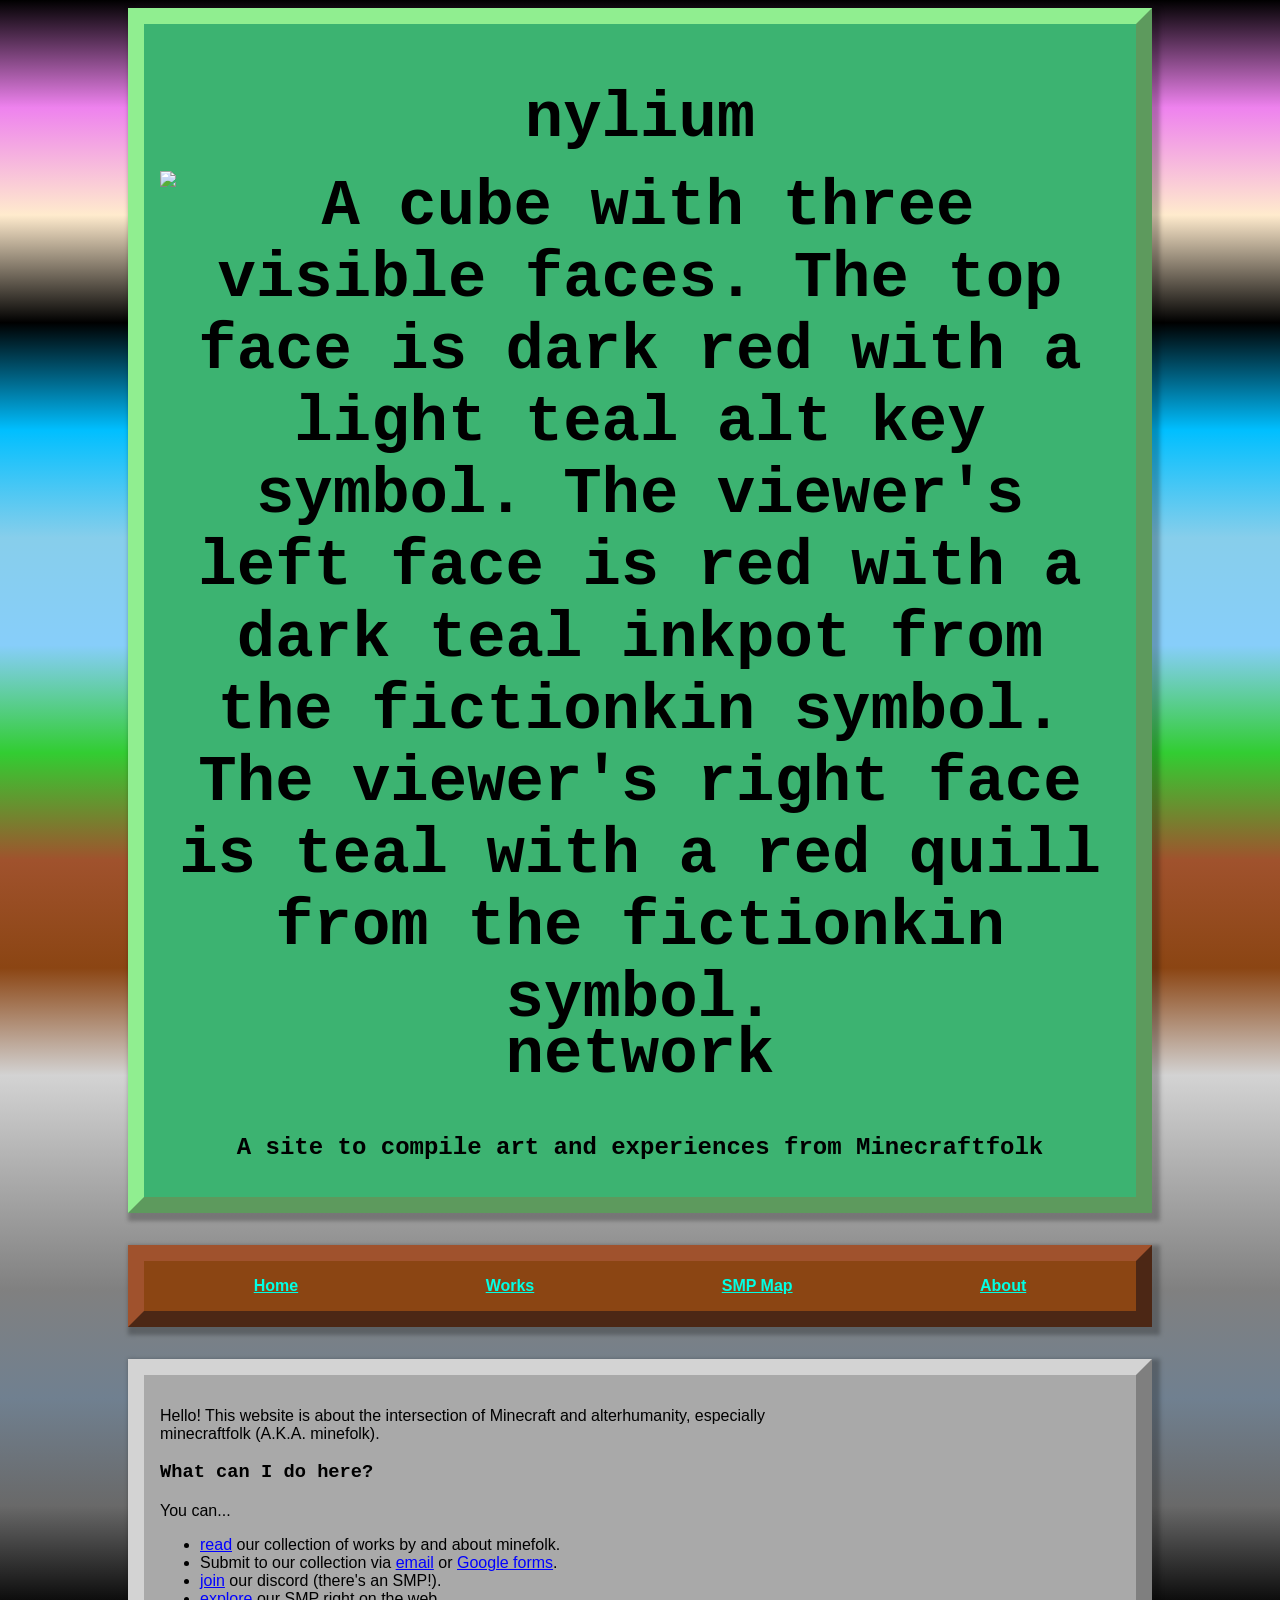
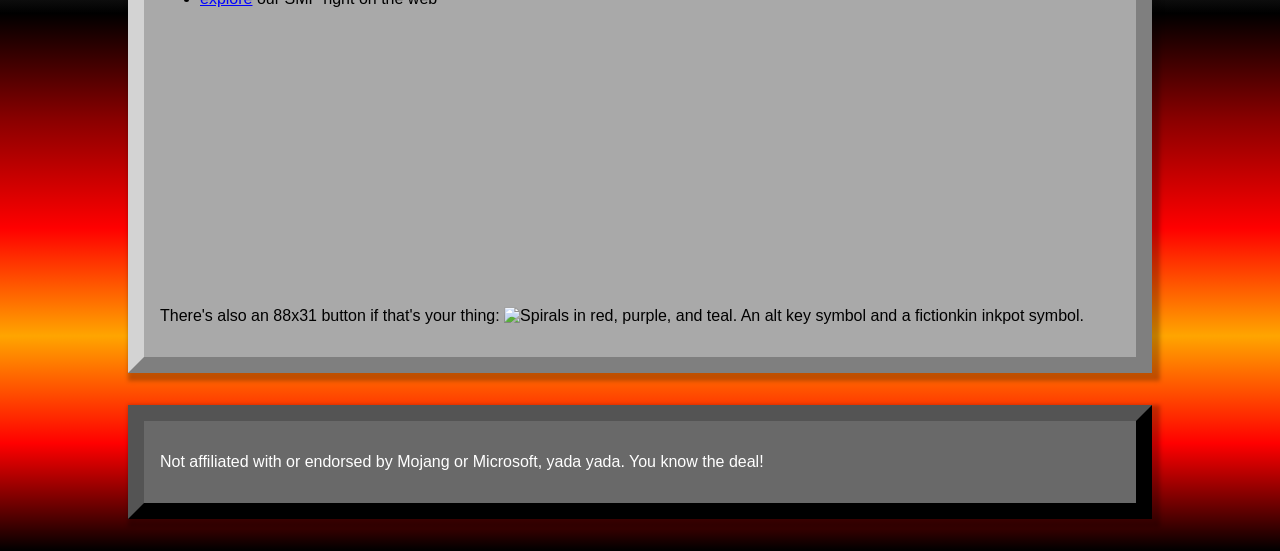
==== index.html @ a8788edf "Revert "reorganize to prepare for multiple sites, begin base site work" This reverts commit a04b319a" ====
<!DOCTYPE html>
<html>
<head>
    <meta charset="utf-8">
    <title>Nylium Network</title>
    <meta name="viewport" content="width=device-width, initial-scale=1.0">
    <meta name="author" content="Voxel(s)">

    <meta property="og:type" content="website">
    <meta property="og:title" content="Nylium Network" />
    <meta property="og:description" content="A site to compile art and experiences from Minecraftfolk" />
    <meta property="og:url" content="https://nylium.network" />
    <meta property="og:image" content="https://nylium.network/image/nylium-block.svg" />
    
    <link rel="stylesheet" type="text/css" href="/style.css">
    <link rel="stylesheet" type="text/css" href="/font/otf_Minecraft.css">
    <link rel="icon" type="image" href="/image/nylium-block.svg">
</head>
<body>
    <header>
        <h1>nylium<img title="Nylium Cube" class="intext-image" src="image/nylium-block_symbols.svg" alt="A cube with three visible faces. The top face is dark red with a light teal alt key symbol. The viewer's left face is red with a dark teal inkpot from the fictionkin symbol. The viewer's right face is teal with a red quill from the fictionkin symbol.">network</h1>
        <h2>A site to compile art and experiences from Minecraftfolk</h2>
    </header>
    <nav>
        <ul>
            <li><a href="#">Home</a></li>
            <li><a href="/works">Works</a></li>
            <li><a href="https://map.nylium.network">SMP Map</a></li>
            <li><a href="/about">About</a></li>
        </ul>
    </nav>
    <main>
        <div style="display: flex;">
            <div>
                <p>Hello! This website is about the intersection of Minecraft and alterhumanity, especially minecraftfolk (A.K.A. minefolk).</p>
            
                <h3>What can I do here?</h3>
                <p>You can...</p>
                <ul>
                    <li><a href="works.html">read</a> our collection of works by and about minefolk.</li>
                    <li>Submit to our collection via <a href="mailto:admin@nylium.network">email</a> or <a href="https://forms.gle/qWLHz3mpgCmX94G9A" target="_blank">Google forms</a>.</li>
                    <li><a href="https://discord.gg/TY9Wrq2vxv" target="_blank">join</a> our discord (there's an SMP!).</li>
                    <li><a href="https://map.nylium.network">explore</a> our SMP right on the web</li>
                </ul>
            </div>
            <iframe id="discord" src="https://discord.com/widget?id=1126953518562025644&theme=dark" width="350" height="500" allowtransparency="true" frameborder="0" sandbox="allow-popups allow-popups-to-escape-sandbox allow-same-origin allow-scripts"></iframe>
        </div>
        <p>There's also an 88x31 button if that's your thing: <img title="site button" src="image/88x31button.png" alt="Spirals in red, purple, and teal. An alt key symbol and a fictionkin inkpot symbol.">
    </main>
    <footer>
        <p>Not affiliated with or endorsed by Mojang or Microsoft, yada yada. You know the deal!</p>
    </footer>
</body>
---- style.css ----
html {
    -webkit-text-size-adjust: 100%; /* Prevent font scaling in landscape while allowing user zoom */
    min-height: 100%;
    background: linear-gradient(black, violet, blanchedalmond, black, deepskyblue, skyblue, lightskyblue, limegreen, sienna, saddlebrown, lightgray, darkgray, gray, slategray, dimgray, black, darkred, red, orange, red, black);
    background-repeat: no-repeat;
    background-size: cover;
}
body {
    font-family: 'Lucida Sans', 'Lucida Sans Regular', 'Lucida Grande', 'Lucida Sans Unicode', Geneva, Verdana, sans-serif;
}
header, nav, main, footer {
    padding: 1em;
    margin-bottom: 2em;
    box-shadow: .25em .25em .25em .25em rgb(0 0 0 / 25%);
}
header {
    background-color: MediumSeaGreen;
    text-align: center;
    border: .5em outset lightgreen;

    h1 {
        font-size: 300%;
    }
}
nav {
    background-color: saddlebrown;
    border: .5em outset sienna;

    ul {
        margin: 0;
        list-style-type: none;
        display: flex;
        justify-content: space-around;
        font-weight: bold;
        padding: 0;
    }

    a, a:visited {
        color: rgb(0, 255, 229);
    }
}
main {
    background: darkgray;
    max-width: 100%;
    border: .5em outset lightgray;
}
footer {
    background-color: dimgray;
    color: white;
    border: .5em outset black;
}

h1, h2, h3, h4, h5, h6 {
    font-family: Minecraft, 'Courier New', Courier, monospace
}

a, a:visited {
    color: blue;
}
img {
    max-width: 100%;
}

.break-all {
    word-wrap: break-word;
    word-break: break-all;
}

.flat-list {
    display: flex;
    padding: 0;
}
.flat-list::after {
    content: " |";
}
.flat-list li {
    display: inline;
    margin-left: 0.5em;
}
.flat-list li::before {
    content: " | ";
}

.works-list {
    max-width: 100%;
}

.intext-image {
    height: 1em;
    position: relative;
    bottom: -.25em;
}

.work-summary {
    border: .15em solid black;
    margin-bottom: 1em;
    border-radius: 1em;
    background-color: lightgray;
    padding: .5em;
    max-width: 100%;
    color: black;

    a {
        word-break: break-all;
        color: blue;
    }
    table {
        border-collapse: collapse;
        width: 100%;
        max-height: 100%;
    }
    th {
        text-align: left;
        padding-right: 1em;
    }
    th, td {
        padding: .5em 0;
        max-width: 100%;
    }
    tr {
        border: black .1em;
        border-style: solid none;
        display: flex;
        justify-content: space-between;
        flex-wrap: wrap;
        width: 100%;
    }
}

@media only screen and (min-width: 600px) {
    header h1 {
        font-size: 400%;
    }
}

@media only screen and (min-width: 768px) {
    .work-summary tr {
        display: table-row;
    }
    .work-summary td {
        text-align: right;
    }
}

@media only screen and (min-width: 1200px) {
    body {
        margin: .5em 8em;
    }
    header, nav, main, footer {
        border-width: 1em;
    }
    .works-list {
        display: grid;
        grid-template-columns: 33% 34% 33%;
    }
}
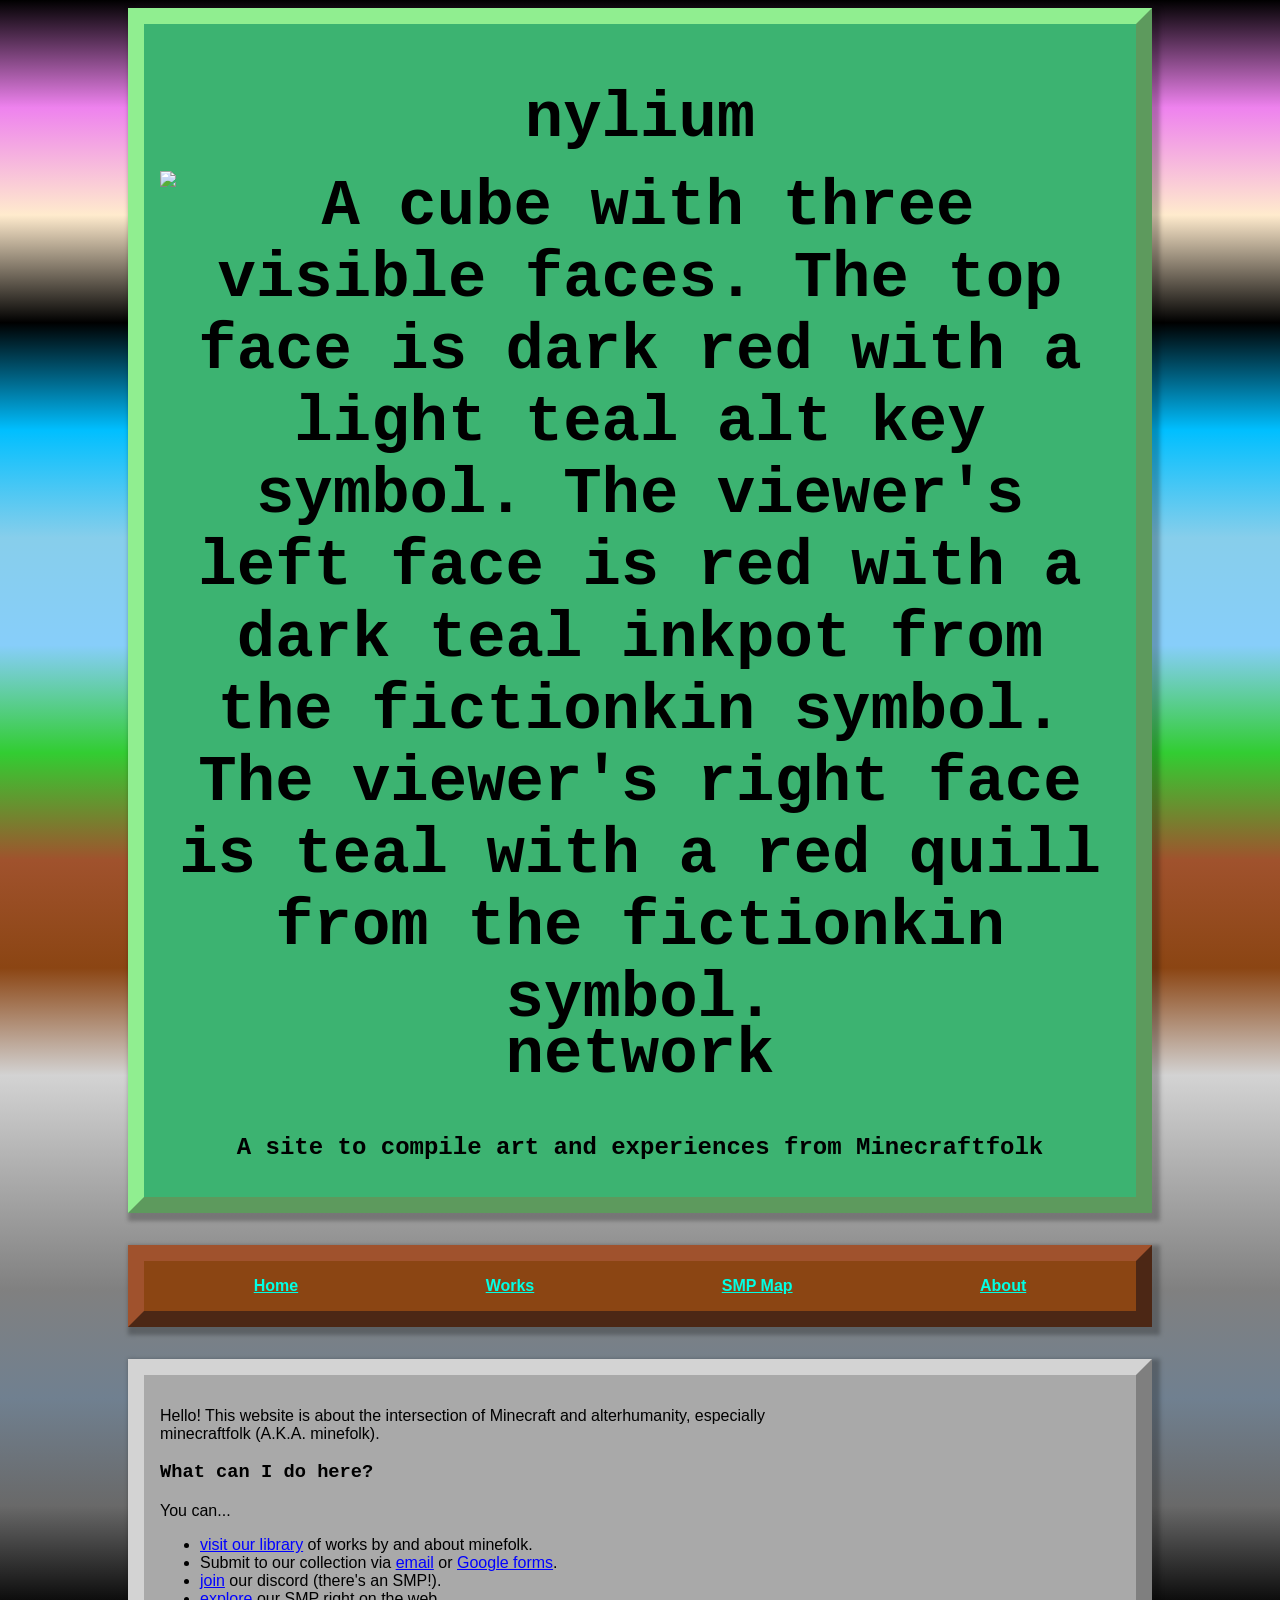
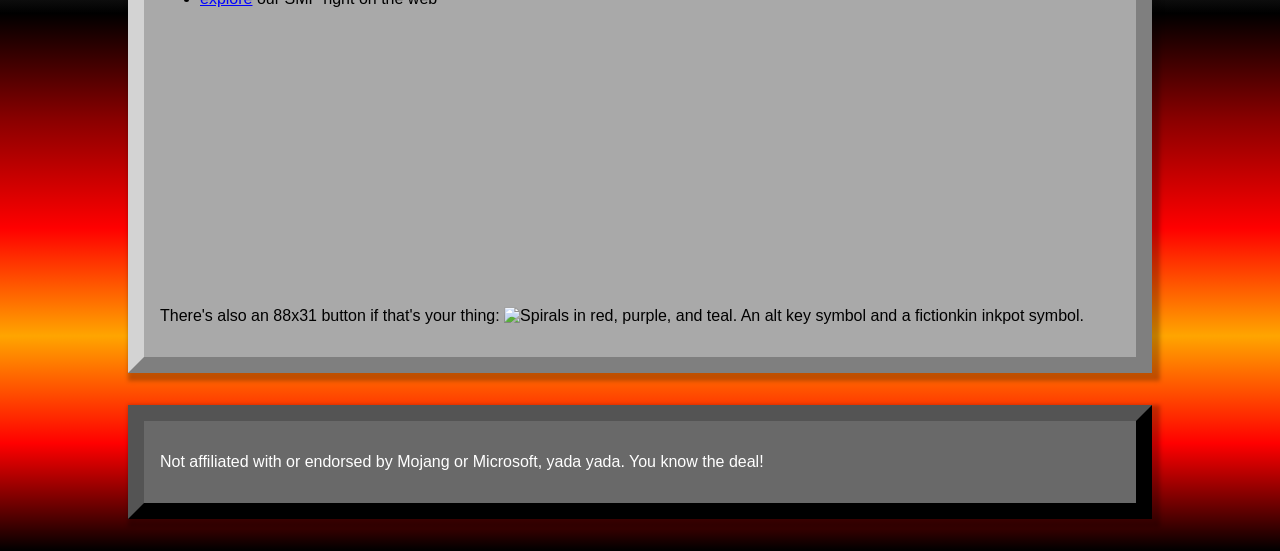
==== commit 58d941df: "fix minor issues in home page, fix path of on-site works" ====
--- a/index.html
+++ b/index.html
@@ -30,14 +30,14 @@
         </ul>
     </nav>
     <main>
-        <div style="display: flex;">
+        <div style="display: flex; justify-content: space-between;">
             <div>
                 <p>Hello! This website is about the intersection of Minecraft and alterhumanity, especially minecraftfolk (A.K.A. minefolk).</p>
             
                 <h3>What can I do here?</h3>
                 <p>You can...</p>
                 <ul>
-                    <li><a href="works.html">read</a> our collection of works by and about minefolk.</li>
+                    <li><a href="/works">visit our library</a> of works by and about minefolk.</li>
                     <li>Submit to our collection via <a href="mailto:admin@nylium.network">email</a> or <a href="https://forms.gle/qWLHz3mpgCmX94G9A" target="_blank">Google forms</a>.</li>
                     <li><a href="https://discord.gg/TY9Wrq2vxv" target="_blank">join</a> our discord (there's an SMP!).</li>
                     <li><a href="https://map.nylium.network">explore</a> our SMP right on the web</li>
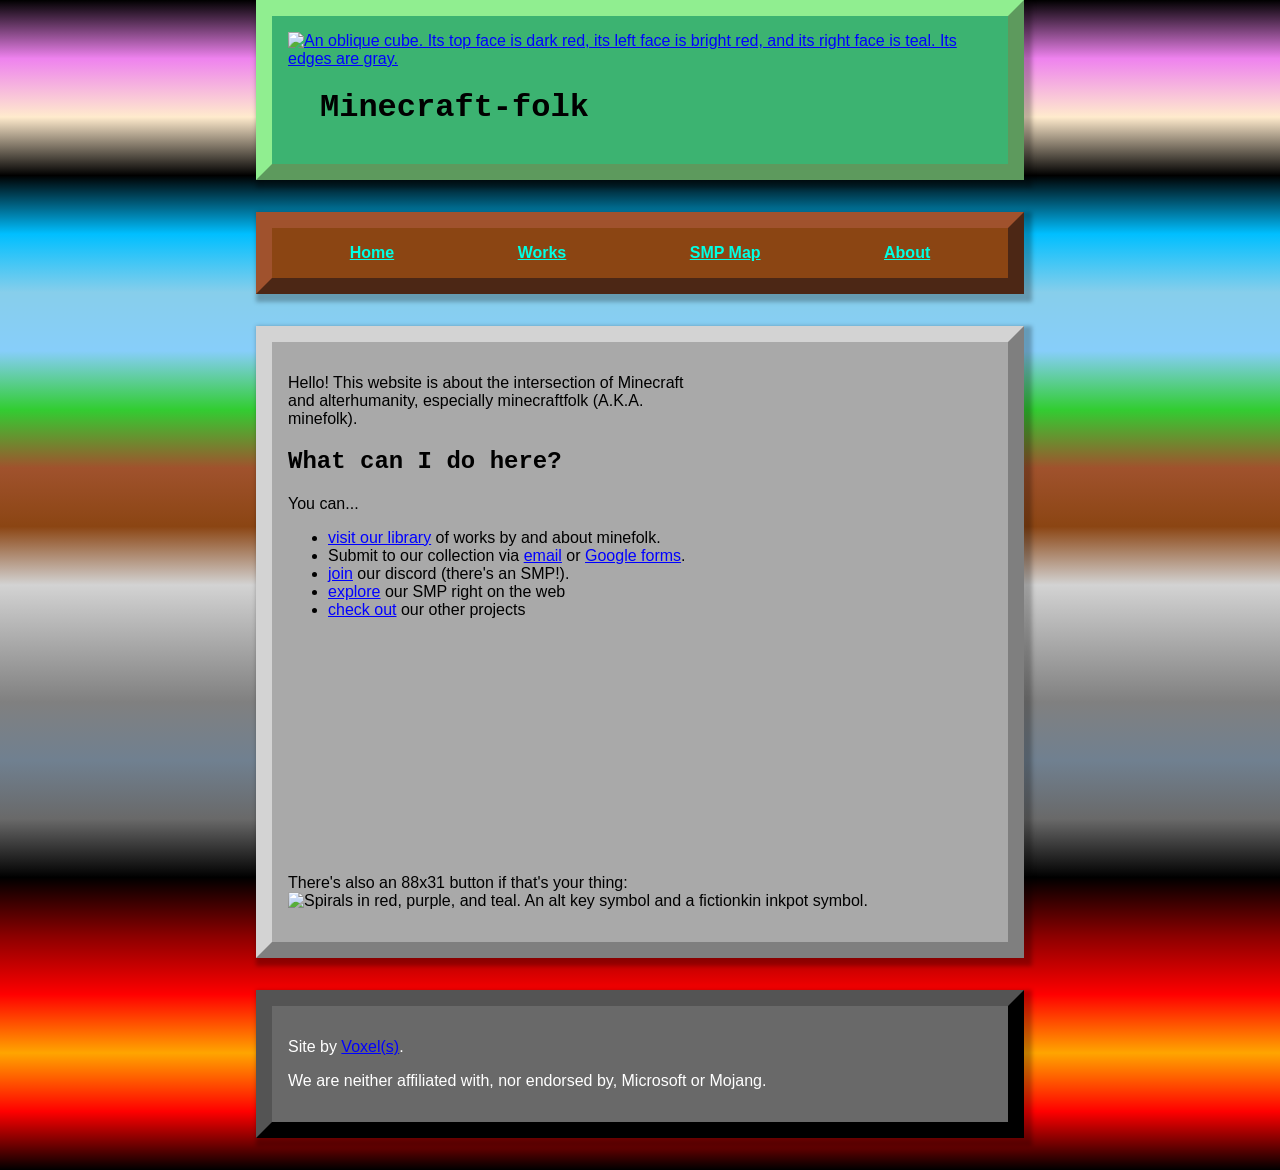
==== commit 62990e5f: "update CSS, main page, titles, and URLs; add home buttons" ====
--- a/index.html
+++ b/index.html
@@ -2,24 +2,32 @@
 <html>
 <head>
     <meta charset="utf-8">
-    <title>Nylium Network</title>
+    <title>Minefolk - Nylium Network</title>
     <meta name="viewport" content="width=device-width, initial-scale=1.0">
     <meta name="author" content="Voxel(s)">
 
     <meta property="og:type" content="website">
-    <meta property="og:title" content="Nylium Network" />
+    <meta property="og:title" content="Minefolk - Nylium Network" />
     <meta property="og:description" content="A site to compile art and experiences from Minecraftfolk" />
-    <meta property="og:url" content="https://nylium.network" />
-    <meta property="og:image" content="https://nylium.network/image/nylium-block.svg" />
+    <meta property="og:url" content="https://minefolk.nylium.network" />
+    <meta property="og:image" content="https://minefolk.nylium.network/image/nylium-block.svg" />
     
     <link rel="stylesheet" type="text/css" href="/style.css">
     <link rel="stylesheet" type="text/css" href="/font/otf_Minecraft.css">
     <link rel="icon" type="image" href="/image/nylium-block.svg">
+
+    <style>
+        @media only screen and (min-width: 768px) {
+        .discord-mover {
+            display: flex;
+            justify-content: space-between;
+        }}
+    </style>
 </head>
 <body>
     <header>
-        <h1>nylium<img title="Nylium Cube" class="intext-image" src="image/nylium-block_symbols.svg" alt="A cube with three visible faces. The top face is dark red with a light teal alt key symbol. The viewer's left face is red with a dark teal inkpot from the fictionkin symbol. The viewer's right face is teal with a red quill from the fictionkin symbol.">network</h1>
-        <h2>A site to compile art and experiences from Minecraftfolk</h2>
+        <a href="https://www.nylium.network"><img title="Nylium Network Home" src="image/nylium-block.svg" alt="An oblique cube. Its top face is dark red, its left face is bright red, and its right face is teal. Its edges are gray."></a>
+        <h1>Minecraft-folk</h1>
     </header>
     <nav>
         <ul>
@@ -30,17 +38,18 @@
         </ul>
     </nav>
     <main>
-        <div style="display: flex; justify-content: space-between;">
+        <div class="discord-mover">
             <div>
                 <p>Hello! This website is about the intersection of Minecraft and alterhumanity, especially minecraftfolk (A.K.A. minefolk).</p>
             
-                <h3>What can I do here?</h3>
+                <h2>What can I do here?</h2>
                 <p>You can...</p>
                 <ul>
                     <li><a href="/works">visit our library</a> of works by and about minefolk.</li>
                     <li>Submit to our collection via <a href="mailto:admin@nylium.network">email</a> or <a href="https://forms.gle/qWLHz3mpgCmX94G9A" target="_blank">Google forms</a>.</li>
                     <li><a href="https://discord.gg/TY9Wrq2vxv" target="_blank">join</a> our discord (there's an SMP!).</li>
                     <li><a href="https://map.nylium.network">explore</a> our SMP right on the web</li>
+                    <li><a href="https://www.nylium.network">check out</a> our other projects</li>
                 </ul>
             </div>
             <iframe id="discord" src="https://discord.com/widget?id=1126953518562025644&theme=dark" width="350" height="500" allowtransparency="true" frameborder="0" sandbox="allow-popups allow-popups-to-escape-sandbox allow-same-origin allow-scripts"></iframe>
@@ -48,6 +57,7 @@
         <p>There's also an 88x31 button if that's your thing: <img title="site button" src="image/88x31button.png" alt="Spirals in red, purple, and teal. An alt key symbol and a fictionkin inkpot symbol.">
     </main>
     <footer>
-        <p>Not affiliated with or endorsed by Mojang or Microsoft, yada yada. You know the deal!</p>
+        <p>Site by <a href="https://voxel.gay">Voxel(s)</a>.</p>
+        <p>We are neither affiliated with, nor endorsed by, Microsoft or Mojang.</p>
     </footer>
 </body>
--- a/style.css
+++ b/style.css
@@ -15,11 +15,11 @@
 }
 header {
     background-color: MediumSeaGreen;
-    text-align: center;
     border: .5em outset lightgreen;
 
     h1 {
-        font-size: 300%;
+        display: inline-block;
+        margin-left: 1em;
     }
 }
 nav {
@@ -127,12 +127,6 @@
     }
 }
 
-@media only screen and (min-width: 600px) {
-    header h1 {
-        font-size: 400%;
-    }
-}
-
 @media only screen and (min-width: 768px) {
     .work-summary tr {
         display: table-row;
@@ -144,7 +138,7 @@
 
 @media only screen and (min-width: 1200px) {
     body {
-        margin: .5em 8em;
+        margin: 0 20%;
     }
     header, nav, main, footer {
         border-width: 1em;
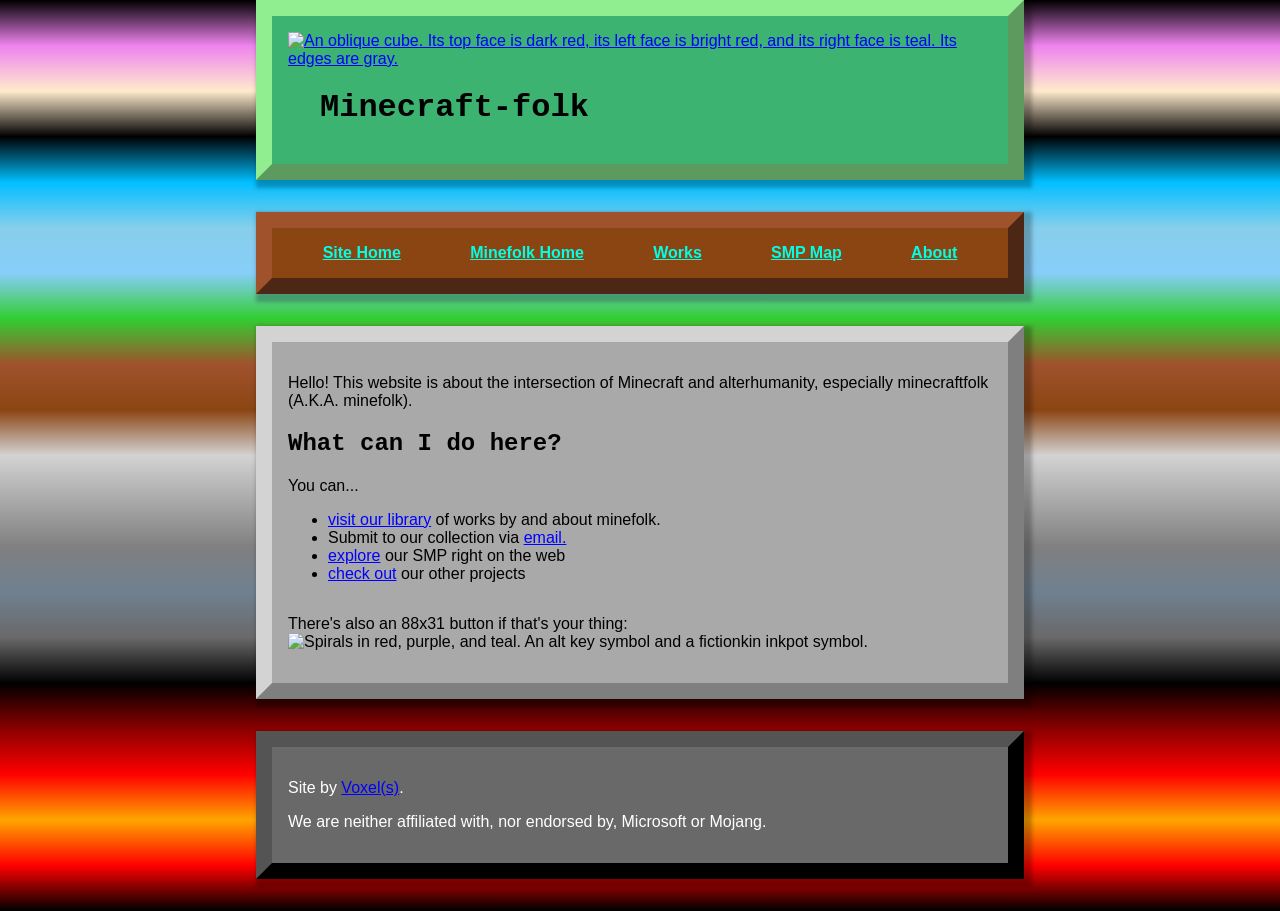
==== commit 5eaf8328: "add home site link to nav" ====
--- a/index.html
+++ b/index.html
@@ -31,7 +31,8 @@
     </header>
     <nav>
         <ul>
-            <li><a href="#">Home</a></li>
+            <li><a href="https://nylium.network">Site Home</a>
+            <li><a href="#">Minefolk Home</a></li>
             <li><a href="/works">Works</a></li>
             <li><a href="https://map.nylium.network">SMP Map</a></li>
             <li><a href="/about">About</a></li>
@@ -46,13 +47,11 @@
                 <p>You can...</p>
                 <ul>
                     <li><a href="/works">visit our library</a> of works by and about minefolk.</li>
-                    <li>Submit to our collection via <a href="mailto:admin@nylium.network">email</a> or <a href="https://forms.gle/qWLHz3mpgCmX94G9A" target="_blank">Google forms</a>.</li>
-                    <li><a href="https://discord.gg/TY9Wrq2vxv" target="_blank">join</a> our discord (there's an SMP!).</li>
+                    <li>Submit to our collection via <a href="mailto:admin@nylium.network">email.</li>
                     <li><a href="https://map.nylium.network">explore</a> our SMP right on the web</li>
                     <li><a href="https://www.nylium.network">check out</a> our other projects</li>
                 </ul>
             </div>
-            <iframe id="discord" src="https://discord.com/widget?id=1126953518562025644&theme=dark" width="350" height="500" allowtransparency="true" frameborder="0" sandbox="allow-popups allow-popups-to-escape-sandbox allow-same-origin allow-scripts"></iframe>
         </div>
         <p>There's also an 88x31 button if that's your thing: <img title="site button" src="image/88x31button.png" alt="Spirals in red, purple, and teal. An alt key symbol and a fictionkin inkpot symbol.">
     </main>
--- a/style.css
+++ b/style.css
@@ -127,6 +127,11 @@
     }
 }
 
+.overflow {
+    overflow: scroll;
+    background-color: rgb(0, 0, 0, 10%);
+}
+
 @media only screen and (min-width: 768px) {
     .work-summary tr {
         display: table-row;
